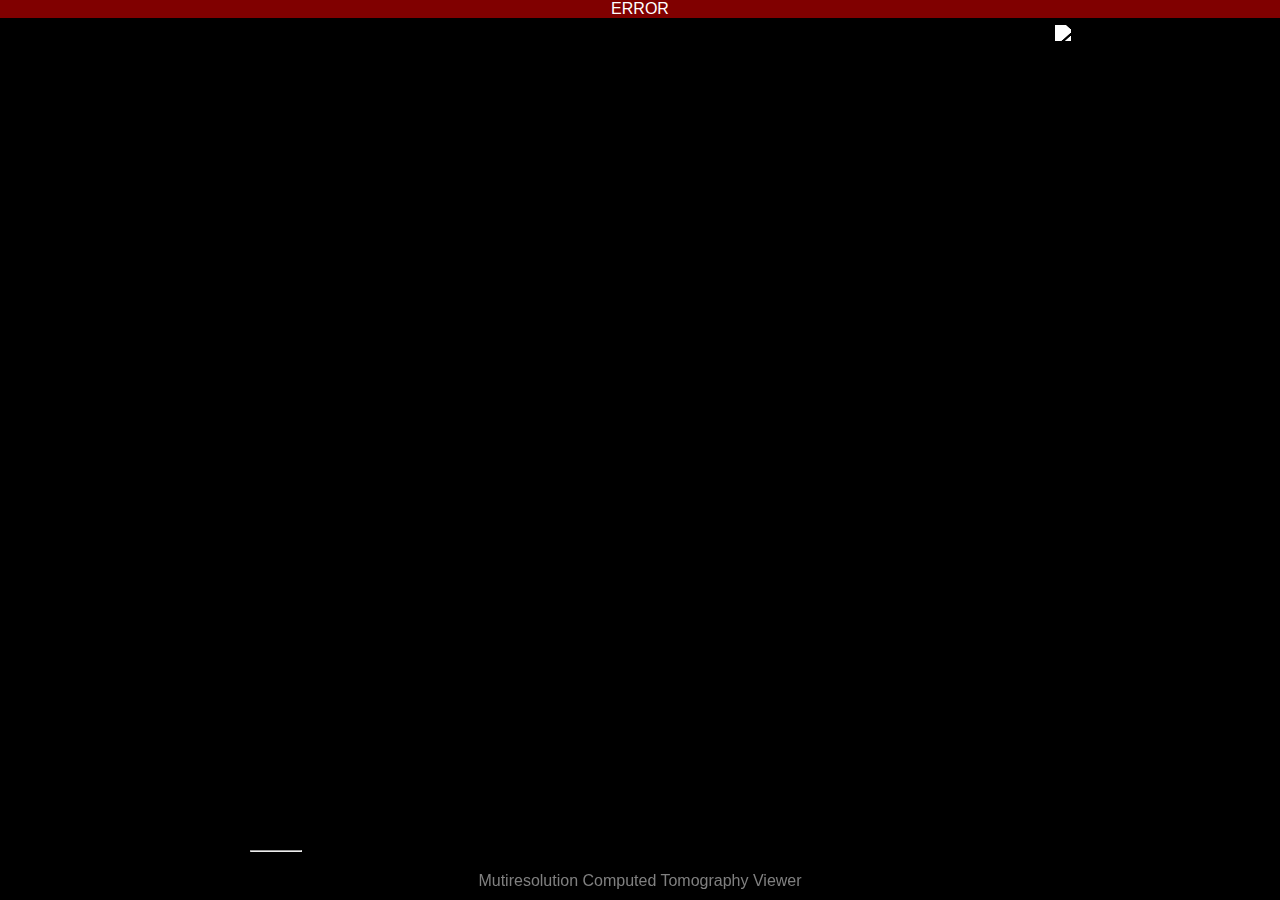
==== mctv/MCTV.htm @ d5dd12bc "first commit of meddata files" ====
<!DOCTYPE html>
<html style="height: 100%;">
<head>
<meta content="text/html;charset=utf-8" http-equiv="Content-Type">
<meta content="utf-8" http-equiv="encoding">
<meta name="author" content="Lasse Wollatz">
<meta name="date" content="2015-02-18">
<meta name="description" content="multi-resolution, tile-based 3D CT image viewer">
<meta name="viewport" content="width=device-width, initial-scale=1">
<title>3D CT Viewer</title>
<!--style-->
<link rel="stylesheet" href="http://fontawesome.io/assets/font-awesome/css/font-awesome.min.css">
<link rel="stylesheet" href="//code.jquery.com/ui/1.12.1/themes/smoothness/jquery-ui.css">
<link rel="stylesheet" href="MCTV.css" type="text/css">
<!--javascript-->
<script src="http://ajax.googleapis.com/ajax/libs/jquery/1/jquery.min.js"></script>
<script src="//code.jquery.com/ui/1.12.1/jquery-ui.js"></script>
<script src="MCTV.js" type="text/javascript"></script>
<!-- end head-->
</head>
    
<body>
    <noscript>
		<blockquote>
			<br/><br/><br/>
			<b>JavaScript must be enabled in order for you to use the Mutiresolution Computed Tomography Viewer.</b>&nbsp;
			However, it seems JavaScript is either disabled or not supported by your browser.&nbsp;    
			To view this page, enable JavaScript by changing your browser options, and then try again.
		</blockquote>
	</noscript>
    <div id="outerDiv0">
		
		<div id="outerDiv" style="position:relative; height:100%; width:100%; border:1px solid black; overflow:hidden;">
        
<!--Reference-->          
			<div id="copy" style="text-shadow:none; text-align:center; position:fixed; bottom:10px; left:0px; width:100%; z-index:2;">
				<a href="http://dx.doi.org/10.5258/SOTON/400332" target="_blank" style="width:100%;">
					Mutiresolution Computed Tomography Viewer
				</a>
			</div>

			<div id="innerDiv" style="position:relative; top:0px; left:0px; z-index:0;">				
<!--Image Tiles-->          
				<div id="imageTiles" style="position:relative; top:0; left:0; z-index:0; width:100%;">
					<a id="mainTileA">
						<img alt="busy loading" src="loading.gif" id="mainTile" style="position: absolute; left: 0px; top: 0px; z-index: -1; width: 1000px;">
					</a>
				</div>			
<!--Labels-->     
				<div id="imageLabels" style="position:relative; top:0; left:0; z-index:1; width:900000px; height:900000px;">
				</div>
			</div>
			
<!--Rule (during measurement)-->
			<div id="ruler" class="ruler rulerlbl" style="display:none; position:absolute; top:510px; left:20px; width:160px; height:0px;"></div>
<!--Scale-->
			<div style="position:fixed; bottom:25px; left:250px; font-size:14px; text-align:center;">
				<hr id="scale" style="width:50px;">
				<div id="theScale"  class="rulerlbl"></div><br>
			</div>
<!--University of Southampton Logo-->
			<div style="position:fixed; top:25px; right:25px; width:30%; max-width:200px;">
				<a href="http://www.southampton.ac.uk" target="_blank">
					<!--<img style="width:100%;" src="sotonlogo.gif"/>-->
					<img style="width:100%;" class="whitelogo" src="https://upload.wikimedia.org/wikipedia/commons/thumb/a/a7/University_of_Southampton_Logo.svg/2000px-University_of_Southampton_Logo.svg.png"/>
				</a>
			</div>
		</div>
		
<!--Toolbox-->
		<div id="overlay" style="top:145px; left:-250px; width:220px;">
			<br/>
			<div id="zoom">
				<div class="zoom icon left">
					<a class="tooltip" title="Zoom In">
						<span id="zoomouticonfa" class="fa fa-search-minus" title="Zoom Out"></span>
						<img id="zoomouticon" class="nofa" src="zoomout.png" alt="Zoom Out"/>
					</a>
				</div>
				<div class="zoom slider" id="zoomslider"></div>
				<div class="zoom icon right">
					<a class="tooltip" title="Zoom In">
						<span id="zoominiconfa" class="fa fa-search-plus" title="Zoom In"></span>
						<img id="zoominicon" class="nofa" src="zoomin.png" alt="Zoom In"/>
					</a>
				</div>
			</div><br/>

			<div id="slices">
				<div class="slices icon left">
					<a id="slidePrev" class="tooltip" title="Previous Slice">
						<span id="slicepreviconfa" class="fa fa-arrow-left" title="Previous Slice"></span>
						<img id="sliceprevicon" class="nofa" src="prev.png" alt="Previous Slice"/>
					</a>
				</div>
				<div class="slices slider" id="sliceslider"></div>
				<div class="slices icon right">
					<a id="slideNext" class="tooltip" title="Next Slice">
						<span id="slicenexticonfa" class="fa fa-arrow-right" title="Next Slice"></span>
						<img id="slicenexticon" class="nofa" src="next.png" alt="Next Slice"/>
					</a>
				</div>
			</div><br/><br/>
			
			<div id="thres">
				<b>&nbsp;Density Range</b> (in HU)<b>:</b><br/>
				<div class="thres slider" id="thresslider"></div>
			</div><br/>
			
			<div><br/></div>
						
			<div id="coords">
			</div><br/>
			
			<div id="wheelMode">
				<b id="wmlbl">&nbsp;Mouse Wheel:</b><br/>
				<div id="chkMW1div" class="optionbtnlbl">
					<input id="chkMW1" class="nofa" name='wheelmode' type="radio" checked>
					&nbsp;<span id="chkMW1fa" class="fa fa-fw fa-square"></span>&nbsp;Zoom
				</div>
				<div id="chkMW2div" class="optionbtnlbl">
					<input id="chkMW2" class="nofa" name='wheelmode' type="radio">
					&nbsp;<span id="chkMW2fa" class="fa fa-fw fa-square-o"></span>&nbsp;Next/Prev
				</div>
			</div><br/>
			
			<div id="clickMode">
				<b id="cmlbl">&nbsp;Mouse Click:</b>
				<div id="chkMC1div" class="optionbtnlbl">
					<input id="chkMC1" class="nofa" name='clickmode' type="radio" checked>
					&nbsp;<span id="chkMC1fa" class="fa fa-fw fa-square"></span>&nbsp;Drag
				</div>
				<div id="chkMC2div" class="optionbtnlbl">
					<input id="chkMC2" class="nofa" name='clickmode' type="radio">
					&nbsp;<span id="chkMC2fa" class="fa fa-fw fa-square-o"></span>&nbsp;Measure
				</div>
				<br/><div id="sleepRuler" class="ruler"></div>
				<br/><!--
				<div id="chkMC3div" class="optionbtnlbl">
					<input id="chkMC3" class="nofa" name='clickmode' type="radio">
					&nbsp;<span id="chkMC3fa" class="fa fa-fw fa-square-o"></span>&nbsp;Place Label
				</div>-->
			</div>
			
			<div id="cntrlButton">
				&nbsp;<span class="fa fa-fw fa-info"></span><span class="nofa">&nbsp;&nbsp;&nbsp;</span>&nbsp;Key-Controls
			</div>
			
			<div class="debug" id="debug"></div>
			<div class="debug" id="debug2"></div>
			<div class="debug" id="debug3"></div>
		</div>
		
<!--Thumbnails-->
		<div class="thumbnail" id="Thumb0" style="bottom:10px; right:10px;">
			<div class="thumbimg" id="Thumb">
				<div style="position:absolute; width:100%; text-align:center;">&nbsp;planar view</div>
				<div><img id="timg" alt="thumbnail" src="temp.png"></div>
			</div>
			<div class="thumbpos" id="Thumb2"></div>
		</div>
		<div class="thumbnail" id="Thumb0C" style="bottom:300px; right:10px;">
			<div class="thumbimg" id="ThumbC">
				<div style="position:absolute; width:100%; text-align:center;">&nbsp;cross-sectional view</div>
				<div><img id="tcimg" alt="thumbnail" src="temp.png"></div>
			</div>
			<div class="thumbpos" id="Thumb2C"></div>
		</div>
    
	</div>

<!--Controls-->
	<div id="controls" class="controls">
		<div id="closeControls" class="close">
			<span class="fa fa-close"></span>
			<span class="nofa"><b>x</b></span>
		</div>
		<img src="controls.png"/>
	</div>
	
<!--Errorbar-->
	<div class="error" id="error">ERROR</div>
      
</body>
    
</html>
---- mctv/MCTV.css ----
@charset 'UTF-8';
body{
	height: 100%; 
	margin: 0pt; 
	background-color: #000;
	color: white;
}

a{
	border: 0px;
	border-color: #000;
	color: #ffffff;
	text-decoration: none;
}
a:hover{
	border: 0px;
	border-color: #000;
	color: #ffffff;
	text-decoration: none;
	font-size: 110%;
}
a:visited{
	border: 0px;
	border-color: #000;
	color: #ffffff;
	text-decoration: none;
}

div#outerDiv{
	position: relative;
	overflow: hidden;
	height: 100%; 
	width: 100%; 
	border: 1px solid black;
	cursor: move;
}

div#outerDiv0 {
	position: absolute;
	overflow: hidden;
	top: 0px;
	left: 0px;
	height: 100%;
	width: 100%;
}


.nofa{
	/*set this to "block" if not using font-awesome*/
	display: none;
}

div#outerDiv{
	position: relative;
	overflow: hidden;
	height: 100%; 
	width: 100%; 
	border: 1px solid black;
}

div#outerDiv0 {
	position: absolute;
	overflow: hidden;
	top: 0px;
	left: 0px;
	height: 100%;
	width: 100%;
}

/*toolbox*/
div#overlay {
	position: absolute;
	z-index: 100;
	height: 100%;
	padding-top: 0;
	background-color: #ffffff;
	background-color: rgba(255, 255, 255, 0.5);
	border-width: 0px;
	border-color: #266c8e;
	color: #000;
	font-size: 16px;
	font-family: sans-serif;
	text-shadow: none;
	text-align: left;
}

/*slider*/
/*slider colour*/
.slider.active {
	color: #369aca;
	background-color: #369aca;
}
.slider.active2 {
	color: #266c8e;
	background-color: #266c8e;
}
.slider.inactive {
	color: #d4d4d4;
	background-color: #d4d4d4;
}
.slider.knob {
	color: #000000;
	background-color: #000000;
}
.slider.active:hover {
	opacity: 0.6;
	cursor: pointer;
}
.slider.active2:hover {
	opacity: 0.6;
	cursor: pointer;
}
.slider.inactive:hover {
	opacity: 0.6;
	cursor: pointer;
}
/*slider icons*/
div.icon{
	position: absolute;
	z-index: 102;
}
div.icon img{
	width: 20px;
	border-width: 0px;
}
div.icon img:hover{
	width: 22px;
	border-width: 0px;
	line-height: 20px;
	cursor: pointer;
}
div.icon span{
	width: 20px;
	border-width: 0px;
	color: #266c8e;
}
div.icon span:hover{
	border-width: 0px;
	font-size: 110%;
	line-height: 20px;
	cursor: pointer;
}
div.icon.left{
	left: 10px;
}
div.icon.right{
	left: 190px;
}
div.icon.zoom{
	top: 15px;
}
div.icon.slices{
	top: 45px;
}
/*slider positioning*/
div.slider{
	position: absolute;
	z-index: 101;
	left: 15px;
	height: 10px;
	width: 190px;
}
div.slider.zoom{
	top: 20px;
}
div.slider.slices{
	top: 50px;
}
/*slider tables*/
#thresslidertable{
	table-layout: fixed;
	height: 2px;
	min-height: 10px;
	border: 0px;
	border-collapse: collapse;
	margin: 0;
	padding: 0;
}
#zoomslidertable{
	table-layout: fixed;
	height: 2px;
	min-height: 10px;
	min-width: 0px;
	border: 0px;
	border-collapse: collapse;
	margin: 0;
	padding: 0;
}
#sliceslidertable{
	table-layout: fixed;
	height: 2px;
	min-height: 10px;
	min-width: 0px;
	border: 0px;
	border-collapse: collapse;
	margin: 0;
	padding: 0;
}

/*radio buttons*/
.optionbtnlbl input{
	position: relative;
	left: 0px;
	height: 15px;
	width: 15px;
	line-height: 20px;
}
.optionbtnlbl{
	position: relative;
	left: 30px;
	height: 20px;
	width: 150px;
	background-color: #266c8e;
	margin-bottom: 2px;
	color: #ffffff;
	text-align: left;
	line-height: 20px;
}
.optionbtnlbl:hover{
	font-size: 110%;
	line-height: 20px;
	cursor: pointer;
}


/*ruler*/
.ruler {
	display: block;
	z-index: 200;
	height: 0px;
	border: 1px solid #369aca;
}
.rulerlbl{
	color: white;
	text-align: center;
	text-shadow: -1px 0 black, 0 1px black, 1px 0 black, 0 -1px black;
}
#sleepRuler{
	position: absolute;
	left: 30px;
	width: 150px;	
}
hr.scale {
	width: 50px;
}


/*thumbnail*/
div.thumbnail {
	display: none;
	position: absolute;
	overflow: hidden;
	z-index: 102;
	width: 256px;
	border: 5px solid #ffffff;
	border: 5px solid rgba(255, 255, 255, 0.5);
	color: white;
	text-align: center;
	text-shadow: -1px 0 black, 0 1px black, 1px 0 black, 0 -1px black;
}
/*thumbnail position indicator*/
div.thumbpos {
	display: none;
	position: absolute;
	overflow: hidden;
	z-index: 101;
	background-color: rgba(54, 154, 202, 0.03);
	border: 1pt solid #369aca;
	cursor: pointer;
}
/*thumbnail image*/
div.thumbimg {
	display: none;
	position: absolute;
	overflow: hidden;
	z-index: 100;
	top: 0px;
	right: 0px;
	cursor: pointer;
}


/*key controls info*/
div.controls{
	position: absolute;
	overflow: hidden;
	z-index: 500;
	top: 25%;
	left: 25%;
	height: 50%;
	width: 50%;
	background-color: #ffffff;
	background-color: rgba(255, 255, 255, 0.75);
	opacity: 0;
}
div.controls img{
	display: block;
	position: relative;
	top: 5%;
	max-height: 90%;
	max-width: 90%;
	margin: auto;
}
div.close{
	display: block;
	position: absolute;
	top: 0px;
	right: 0px;
	height: 20px;
	width: 20px;
	background-color: rgba(255, 255, 255, 0);
	color: #266c8e;
	font-family: Arial, Verdana, sans-serif;
}
div.close:hover{
	font-size: 110%;
	cursor: pointer;
}
#cntrlButton{
	position: absolute;
	left: 30px;
	height: 20px;
	width: 150px;
	background-color: #266c8e;
	color: #ffffff;
	text-align: left;
	line-height: 20px;
}
#cntrlButton:hover{
	font-size: 110%;
	line-height: 20px;
	cursor: pointer;
}


/*error bar and debug*/
div.error {
	position: absolute;
	overflow: hidden;
	z-index: 900;
	top: 0px;
	width: 100%;
	max-height: 20%;
	background-color: #ff0000;
	background-color: rgba(255, 0, 0, 0.5);
	border-width: 0px;
	padding-top: 0;
	color: #ffffff;
	font-size: 16px;
	font-family: sans-serif;
	text-align: center;
	text-shadow: none;
}
.debug {
	display: none;
}

/*info*/
/*reference bar*/
div#copy a {
	color: gray;
	font-family: sans-serif;
	text-align: center;
	text-decoration: none;
	text-shadow: none;
}
/*Southampton logo*/
.whitelogo{
	border: 0px;
	-webkit-filter: grayscale(100%) brightness(100);
	-moz-filter: grayscale(100%) brightness(100);
	-ms-filter: grayscale(100%) brightness(100);
	-o-filter: grayscale(100%) brightness(100);
	filter: grayscale(100%) brightness(100);
	/*-ms-filter:progid:DXImageTransform.Microsoft.BasicImage(grayscale=1);*/
}
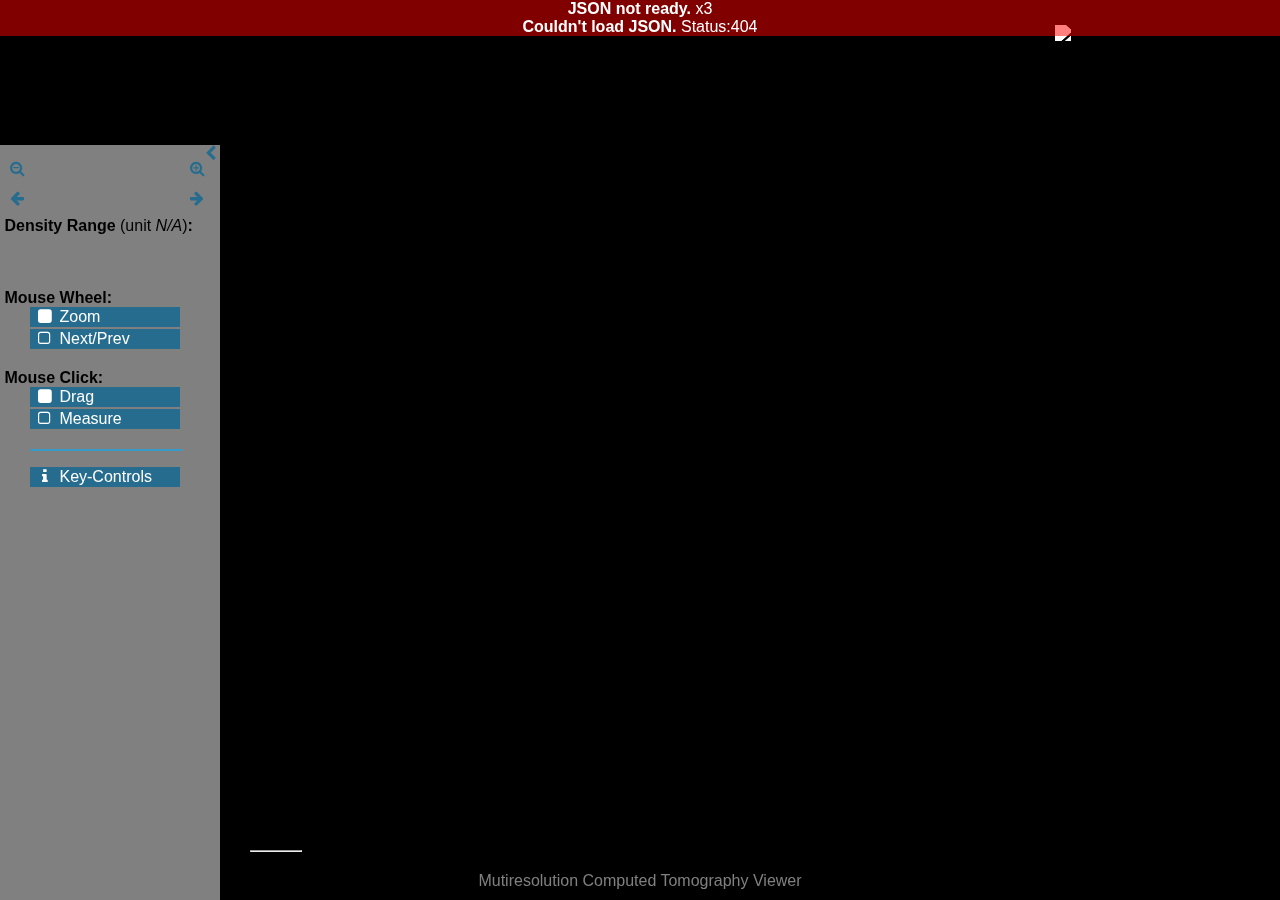
==== commit b70ffcda: "major layout improvements, security and added features Added coherent layout for Experiment and File" ====
--- a/mctv/MCTV.htm
+++ b/mctv/MCTV.htm
@@ -9,11 +9,11 @@
 <meta name="viewport" content="width=device-width, initial-scale=1">
 <title>3D CT Viewer</title>
 <!--style-->
-<link rel="stylesheet" href="http://fontawesome.io/assets/font-awesome/css/font-awesome.min.css">
+<link rel="stylesheet" href="https://maxcdn.bootstrapcdn.com/font-awesome/4.7.0/css/font-awesome.min.css">
 <link rel="stylesheet" href="//code.jquery.com/ui/1.12.1/themes/smoothness/jquery-ui.css">
 <link rel="stylesheet" href="MCTV.css" type="text/css">
 <!--javascript-->
-<script src="http://ajax.googleapis.com/ajax/libs/jquery/1/jquery.min.js"></script>
+<script src="https://ajax.googleapis.com/ajax/libs/jquery/1.9.1/jquery.min.js"></script>
 <script src="//code.jquery.com/ui/1.12.1/jquery-ui.js"></script>
 <script src="MCTV.js" type="text/javascript"></script>
 <!-- end head-->
@@ -56,7 +56,7 @@
 <!--Scale-->
 			<div style="position:fixed; bottom:25px; left:250px; font-size:14px; text-align:center;">
 				<hr id="scale" style="width:50px;">
-				<div id="theScale"  class="rulerlbl"></div><br>
+				<div id="theScale"  class="scalelbl"></div><br>
 			</div>
 <!--University of Southampton Logo-->
 			<div style="position:fixed; top:25px; right:25px; width:30%; max-width:200px;">
@@ -68,7 +68,10 @@
 		</div>
 		
 <!--Toolbox-->
-		<div id="overlay" style="top:145px; left:-250px; width:220px;">
+		
+		
+		<div id="overlay" class="display" style="top:100px; width:220px;">
+			<div id="overlaybtn" class="icon right"><span id="overlaynav" class="fa fa-chevron-left"></span></div>
 			<br/>
 			<div id="zoom">
 				<div class="zoom icon left">
@@ -103,7 +106,7 @@
 			</div><br/><br/>
 			
 			<div id="thres">
-				<b>&nbsp;Density Range</b> (in HU)<b>:</b><br/>
+				<b>&nbsp;Density Range</b> (unit <i id="densunit">N/A</i>)<b>:</b><br/>
 				<div class="thres slider" id="thresslider"></div>
 			</div><br/>
 			
@@ -151,6 +154,8 @@
 			<div class="debug" id="debug3"></div>
 		</div>
 		
+		
+		
 <!--Thumbnails-->
 		<div class="thumbnail" id="Thumb0" style="bottom:10px; right:10px;">
 			<div class="thumbimg" id="Thumb">
--- a/mctv/MCTV.css
+++ b/mctv/MCTV.css
@@ -68,21 +68,72 @@
 }
 
 /*toolbox*/
+
+#overlaybtn {
+	position: absolute;
+	z-index: 103;
+	display: block;
+	background-color: #ffffff;
+	background-color: rgba(255, 255, 255, 0);
+	color: #000;
+	top: 0px;
+	left: 205px;
+	width: 15px;
+	height: 15px;
+}
+
+
 div#overlay {
 	position: absolute;
 	z-index: 100;
 	height: 100%;
+	width: 220px;
 	padding-top: 0;
 	background-color: #ffffff;
-	background-color: rgba(255, 255, 255, 0.5);
+	background-color: rgba(255, 255, 255, 0.9);
 	border-width: 0px;
 	border-color: #266c8e;
-	color: #000;
+	color: #ffffff;
+	color: rgba(255, 255, 255, 0);
 	font-size: 16px;
 	font-family: sans-serif;
 	text-shadow: none;
 	text-align: left;
-}
+	left:-205px;
+}
+
+div#overlay.display{
+	left:0px;
+	background-color: #ffffff;
+	background-color: rgba(255, 255, 255, 0.5);
+	color: #000;
+	color: rgba(0, 0, 0, 1);
+}
+
+div#overlay:hover {
+	left:0px;
+	background-color: #ffffff;
+	background-color: rgba(255, 255, 255, 0.5);
+	color: #000;
+	color: rgba(0, 0, 0, 1);
+}
+
+div#overlay:after {
+	left:0px;
+	background-color: #ffffff;
+	background-color: rgba(255, 255, 255, 0.8);
+	color: #000;
+	color: rgba(0, 0, 0, 1);
+}
+
+div#overlay:focus {
+	left:0px;
+	background-color: #ffffff;
+	background-color: rgba(255, 255, 255, 0.8);
+	color: #000;
+	color: rgba(0, 0, 0, 1);
+}
+
 
 /*slider*/
 /*slider colour*/
@@ -231,6 +282,11 @@
 	border: 1px solid #369aca;
 }
 .rulerlbl{
+	color: #369aca;
+	text-align: center;
+	text-shadow: -1px 0 black, 0 1px black, 1px 0 black, 0 -1px black;
+}
+.scalelbl{
 	color: white;
 	text-align: center;
 	text-shadow: -1px 0 black, 0 1px black, 1px 0 black, 0 -1px black;
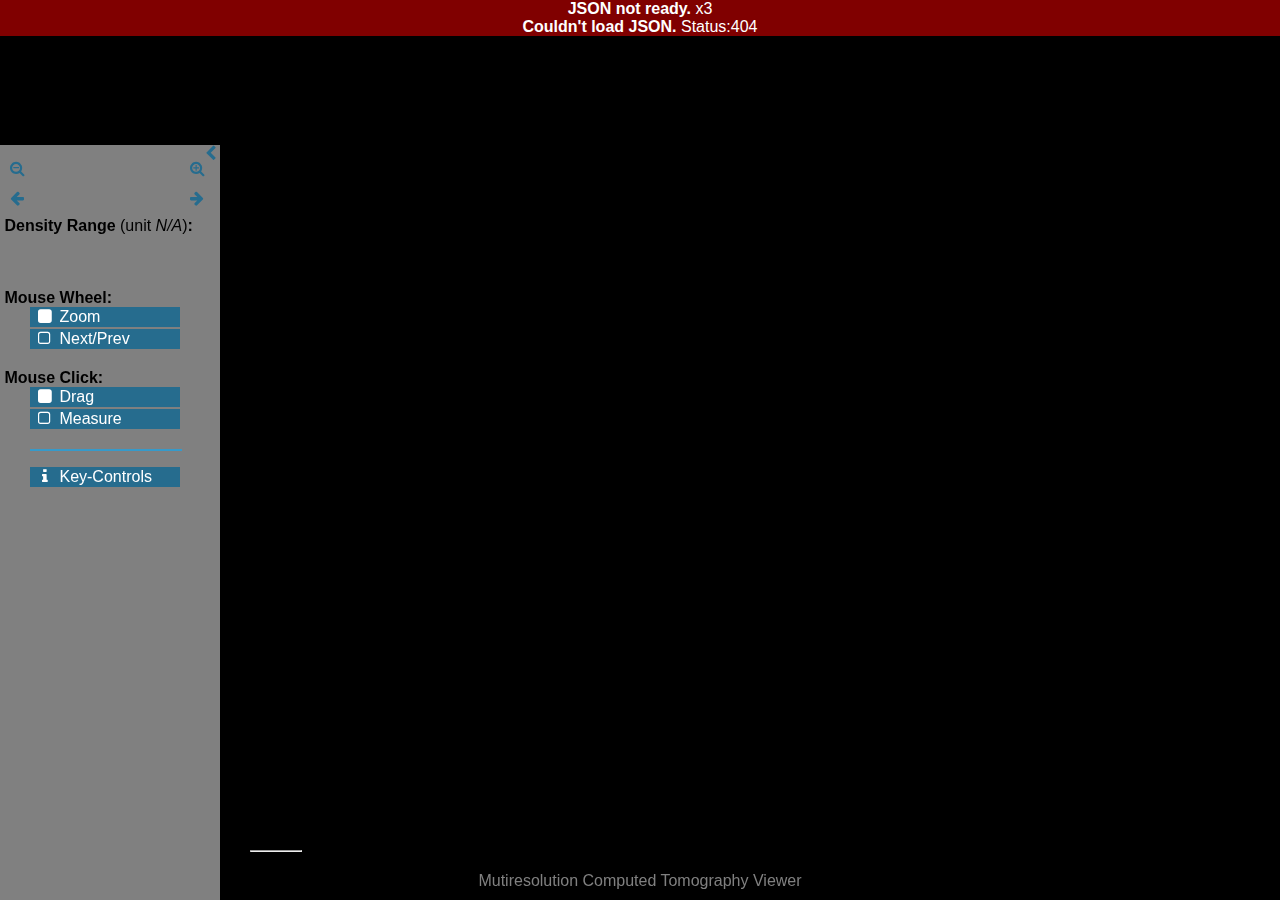
==== commit 564ec4ff: "several bugs fixed and layout changes changed Experiment List to table instead of ul added sorting o" ====
--- a/mctv/MCTV.htm
+++ b/mctv/MCTV.htm
@@ -59,12 +59,13 @@
 				<div id="theScale"  class="scalelbl"></div><br>
 			</div>
 <!--University of Southampton Logo-->
+<!--			
 			<div style="position:fixed; top:25px; right:25px; width:30%; max-width:200px;">
 				<a href="http://www.southampton.ac.uk" target="_blank">
-					<!--<img style="width:100%;" src="sotonlogo.gif"/>-->
 					<img style="width:100%;" class="whitelogo" src="https://upload.wikimedia.org/wikipedia/commons/thumb/a/a7/University_of_Southampton_Logo.svg/2000px-University_of_Southampton_Logo.svg.png"/>
 				</a>
 			</div>
+-->
 		</div>
 		
 <!--Toolbox-->
